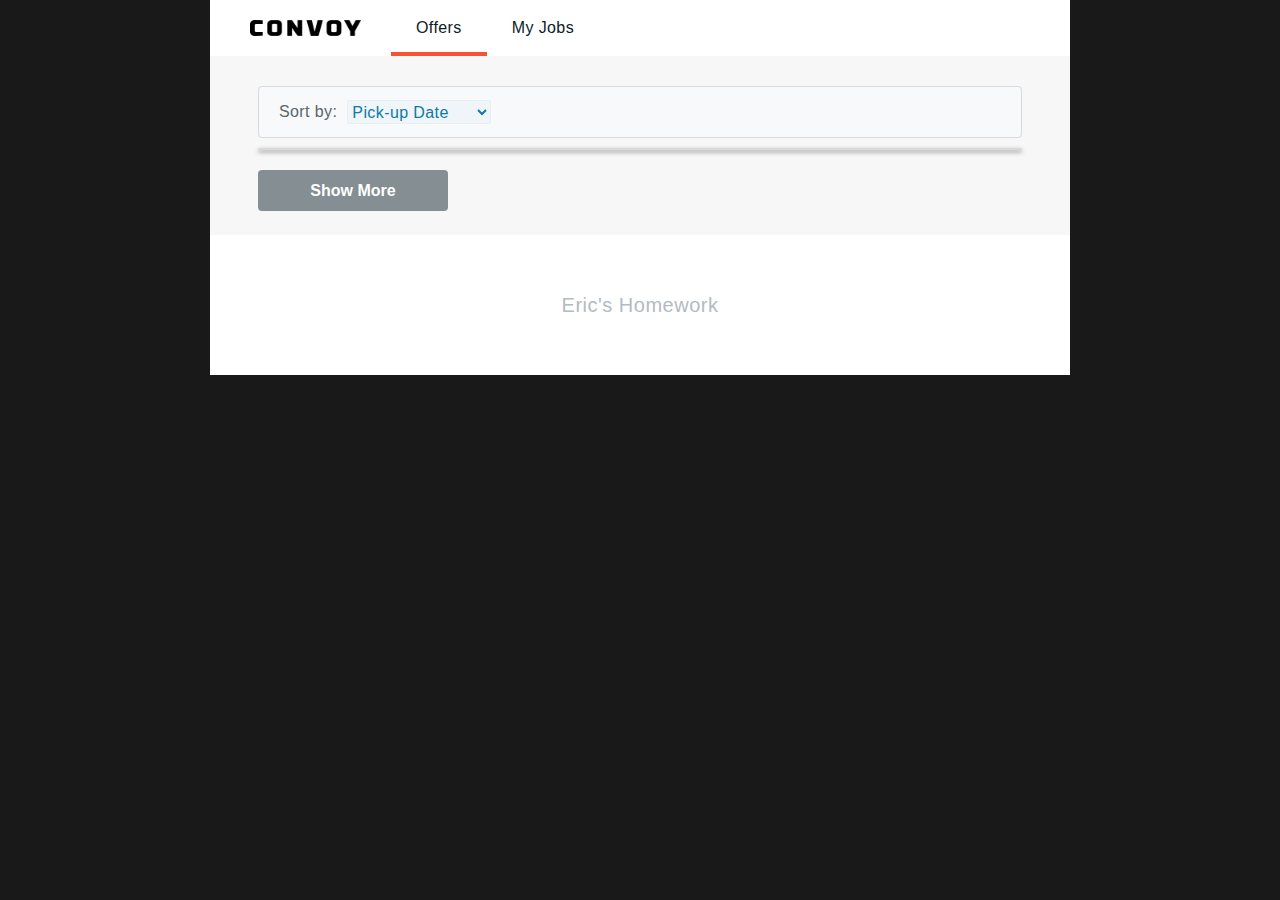
==== index.html @ dede7a6c "Initial file upload." ====
<!DOCTYPE html>
<html>
    <head>
        <meta charset="utf-8">
        <meta http-equiv="X-UA-Compatible" content="IE=edge">
        <meta name="viewport" content="width=device-width, initial-scale=1">
        <link rel="stylesheet" href="css/app.css">
        <script src="https://cdnjs.cloudflare.com/ajax/libs/jquery/3.5.1/jquery.min.js" integrity="sha512-bLT0Qm9VnAYZDflyKcBaQ2gg0hSYNQrJ8RilYldYQ1FxQYoCLtUjuuRuZo+fjqhx/qtq/1itJ0C2ejDxltZVFg==" crossorigin="anonymous"></script>
        <title>Convoy Offers</title>
    </head>

    <body>
        <div id="appContainer">
            <div id="appHeader">
                <img id="headerLogo" src="images/convoy_logo.png" alt="Convoy company logo">
                <ul id="headerNav">
                    <li class="navItem active">Offers</li>
                    <li class="navItem">My Jobs</li>
                </ul>
            </div>
            <div id="appContent">
                <div id="sortSelector">
                    <label>Sort by:</label>
                    <select id="sort" name="sortOptions">
                        <option value="pickup">Pick-up Date</option>
                        <option value="dropoff">Drop-off Date</option>
                        <option value="price">Price</option>
                        <option value="origin">Origin</option>
                        <option value="destination">Destination</option>
                        <option value="distance">Distance (miles)</option>
                    </select>
                </div>
                <div id="offerList"></div>
                <div class="button">Show More</div>
            </div>
            <footer>
                Eric's Homework
            </footer>
        </div>
        <script src="offers.js"></script>
    </body>
</html>
---- css/app.css ----
body {
  background-color: #191919;
  margin: 0;
}

body #appContainer {
  font-family: Avenir, sans-serif;
  width: 860px;
  min-width: 360px;
  max-width: 100%;
  margin: auto;
  background-color: #F7F7F7;
}

body #appContainer #appHeader {
  display: -webkit-box;
  display: -ms-flexbox;
  display: flex;
  -webkit-box-align: center;
      -ms-flex-align: center;
          align-items: center;
  height: 56px;
  padding: 0 40px;
  background-color: #FFFFFF;
}

body #appContainer #appHeader #headerLogo {
  width: 111px;
  height: 16px;
}

body #appContainer #appHeader #headerNav {
  list-style-type: none;
  display: -webkit-box;
  display: -ms-flexbox;
  display: flex;
  margin: 0 0 0 30px;
  padding: 0;
}

body #appContainer #appHeader #headerNav .navItem {
  font-family: Avenir, sans-serif;
  font-style: normal;
  font-weight: 400;
  font-size: 16px;
  color: #0B2127;
  letter-spacing: 0.4px;
  line-height: 20px;
  padding: 0 25px;
  height: 56px;
  -webkit-box-sizing: border-box;
          box-sizing: border-box;
  border-top: 4px solid transparent;
  border-bottom: 4px solid transparent;
  display: -webkit-box;
  display: -ms-flexbox;
  display: flex;
  -webkit-box-align: center;
      -ms-flex-align: center;
          align-items: center;
}

@media (max-width: 429px) {
  body #appContainer #appHeader #headerNav .navItem {
    font-size: 16px;
  }
}

body #appContainer #appHeader #headerNav .navItem:hover {
  cursor: pointer;
}

body #appContainer #appHeader #headerNav .navItem:hover:not(.active) {
  border-bottom: 4px solid rgba(246, 83, 53, 0.4);
}

body #appContainer #appHeader #headerNav .navItem.active {
  border-bottom: 4px solid #F65335;
}

@media (max-width: 429px) {
  body #appContainer #appHeader #headerNav .navItem {
    padding: 0 17px;
  }
}

@media (max-width: 429px) {
  body #appContainer #appHeader {
    padding: 0 20px;
  }
}

body #appContainer #appContent {
  padding: 30px 48px 24px;
}

body #appContainer #appContent #sortSelector {
  display: -webkit-box;
  display: -ms-flexbox;
  display: flex;
  -webkit-box-align: center;
      -ms-flex-align: center;
          align-items: center;
  margin-bottom: 10px;
  padding-left: 20px;
  background-color: #F7F9FA;
  border: 1px solid #D6DADC;
  border-radius: 4px;
  height: 52px;
  -webkit-box-sizing: border-box;
          box-sizing: border-box;
}

body #appContainer #appContent #sortSelector label {
  font-family: Avenir, sans-serif;
  font-style: normal;
  font-weight: 500;
  font-size: 16px;
  letter-spacing: 0.4px;
  line-height: 20px;
  color: #5A666C;
  margin-right: 10px;
}

body #appContainer #appContent #sortSelector select {
  font-family: Avenir, sans-serif;
  font-style: normal;
  font-weight: 500;
  font-size: 16px;
  letter-spacing: 0.4px;
  line-height: 20px;
  color: #1079A5;
  background-color: #EFF5F9;
  border: 1px solid #E8EEF1;
  border-radius: 2px;
  height: 24px;
}

body #appContainer #appContent #sortSelector select:hover {
  cursor: pointer;
}

body #appContainer #appContent #offerList {
  margin-bottom: 20px;
  border: 1px solid #D6DADC;
  border-radius: 4px;
  background-color: #FFFFFF;
  -webkit-box-shadow: 0 2px 4px 0 rgba(0, 0, 0, 0.5);
          box-shadow: 0 2px 4px 0 rgba(0, 0, 0, 0.5);
}

body #appContainer #appContent #offerList .offer {
  padding: 17px 21px;
  border-bottom: 1px solid #D6DADC;
}

body #appContainer #appContent #offerList .offer-label {
  margin-bottom: 14px;
}

body #appContainer #appContent #offerList .offer-label-requested {
  font-family: Avenir, sans-serif;
  font-style: normal;
  font-weight: 400;
  font-size: 14px;
  color: #FFFFFF;
  letter-spacing: 0.35px;
  line-height: 20px;
  display: -webkit-inline-box;
  display: -ms-inline-flexbox;
  display: inline-flex;
  -webkit-box-align: center;
      -ms-flex-align: center;
          align-items: center;
  background-color: #14A9E6;
  padding: 1px 10px 0;
  line-height: 20px;
  height: 24px;
  -webkit-box-sizing: border-box;
          box-sizing: border-box;
}

body #appContainer #appContent #offerList .offer:last-child {
  border-bottom: none;
}

body #appContainer #appContent #offerList .offer-details {
  display: -webkit-box;
  display: -ms-flexbox;
  display: flex;
  -webkit-box-orient: horizontal;
  -webkit-box-direction: normal;
      -ms-flex-direction: row;
          flex-direction: row;
  -webkit-box-pack: justify;
      -ms-flex-pack: justify;
          justify-content: space-between;
  padding: 0 14px;
}

body #appContainer #appContent #offerList .offer-details-waypoints {
  display: -webkit-box;
  display: -ms-flexbox;
  display: flex;
  -webkit-box-orient: horizontal;
  -webkit-box-direction: normal;
      -ms-flex-direction: row;
          flex-direction: row;
}

body #appContainer #appContent #offerList .offer-details-waypoints-connectorDots {
  display: -webkit-box;
  display: -ms-flexbox;
  display: flex;
  -webkit-box-orient: vertical;
  -webkit-box-direction: normal;
      -ms-flex-direction: column;
          flex-direction: column;
  margin: 5px 10px 0 0;
}

body #appContainer #appContent #offerList .offer-details-waypoints-connectorDots-connector {
  width: 1px;
  height: 50px;
  border-right: 1px solid #B5BBBE;
  -webkit-box-sizing: border-box;
          box-sizing: border-box;
  margin-left: 4px;
}

body #appContainer #appContent #offerList .offer-details-waypoints-connectorDots-dot {
  width: 9px;
  height: 9px;
  background-color: #B5BBBE;
  border-radius: 50%;
  -webkit-box-sizing: border-box;
          box-sizing: border-box;
}

body #appContainer #appContent #offerList .offer-details-waypoints-terminals {
  display: -webkit-box;
  display: -ms-flexbox;
  display: flex;
  -webkit-box-orient: vertical;
  -webkit-box-direction: normal;
      -ms-flex-direction: column;
          flex-direction: column;
}

body #appContainer #appContent #offerList .offer-details-waypoints-terminals-departure {
  margin: 0 0 20px 0;
}

body #appContainer #appContent #offerList .offer-details-waypoints-terminals-departure-origin {
  font-family: Avenir, sans-serif;
  font-style: normal;
  font-weight: 700;
  font-size: 18px;
  line-height: 20px;
  letter-spacing: 0.45px;
  color: #0A2127;
}

body #appContainer #appContent #offerList .offer-details-waypoints-terminals-departure-date {
  font-family: Avenir, sans-serif;
  font-style: normal;
  font-weight: 400;
  font-size: 16px;
  line-height: 20px;
  letter-spacing: 0.4px;
  color: #7F8D99;
}

body #appContainer #appContent #offerList .offer-details-waypoints-terminals-arrival-destination {
  font-family: Avenir, sans-serif;
  font-style: normal;
  font-weight: 700;
  font-size: 18px;
  line-height: 20px;
  letter-spacing: 0.45px;
  color: #0A2127;
}

body #appContainer #appContent #offerList .offer-details-waypoints-terminals-arrival-date {
  font-family: Avenir, sans-serif;
  font-style: normal;
  font-weight: 400;
  font-size: 16px;
  line-height: 20px;
  letter-spacing: 0.4px;
  color: #7F8D99;
}

body #appContainer #appContent #offerList .offer-details-containerType, body #appContainer #appContent #offerList .offer-details-mileage {
  font-family: Avenir, sans-serif;
  font-style: normal;
  font-weight: 400;
  font-size: 18px;
  line-height: 20px;
  letter-spacing: 0.45px;
  color: #0B2127;
}

body #appContainer #appContent #offerList .offer-details-price {
  font-family: Avenir, sans-serif;
  font-style: normal;
  font-weight: 700;
  font-size: 18px;
  line-height: 20px;
  letter-spacing: 0.45px;
  color: #49A54E;
}

@media (max-width: 699px) {
  body #appContainer #appContent #offerList .offer-details {
    -webkit-box-orient: vertical;
    -webkit-box-direction: normal;
        -ms-flex-direction: column;
            flex-direction: column;
  }
  body #appContainer #appContent #offerList .offer-details-containerType, body #appContainer #appContent #offerList .offer-details-mileage, body #appContainer #appContent #offerList .offer-details-price {
    margin: 20px 0 0 40px;
  }
}

body #appContainer #appContent .button {
  font-family: Avenir, sans-serif;
  font-style: normal;
  font-weight: 700;
  font-size: 16;
  color: #FFFFFF;
  letter-spacing: 0;
  line-height: 20px;
  display: -webkit-box;
  display: -ms-flexbox;
  display: flex;
  -webkit-box-align: center;
      -ms-flex-align: center;
          align-items: center;
  -webkit-box-pack: center;
      -ms-flex-pack: center;
          justify-content: center;
  width: 190px;
  height: 41px;
  background-color: #848E93;
  border: none;
  border-radius: 4px;
}

body #appContainer #appContent .button:hover {
  cursor: pointer;
}

@media (max-width: 699px) {
  body #appContainer #appContent .button {
    width: 100%;
  }
}

@media (max-width: 429px) {
  body #appContainer #appContent {
    padding: 30px 24px 24px;
  }
}

body #appContainer footer {
  font-family: Avenir, sans-serif;
  font-style: normal;
  font-weight: 500;
  font-size: 20px;
  letter-spacing: 0.5px;
  line-height: 24px;
  color: #B4BBBF;
  background-color: #FFFFFF;
  display: -webkit-box;
  display: -ms-flexbox;
  display: flex;
  -webkit-box-align: center;
      -ms-flex-align: center;
          align-items: center;
  -webkit-box-pack: center;
      -ms-flex-pack: center;
          justify-content: center;
  height: 140px;
}
/*# sourceMappingURL=app.css.map */
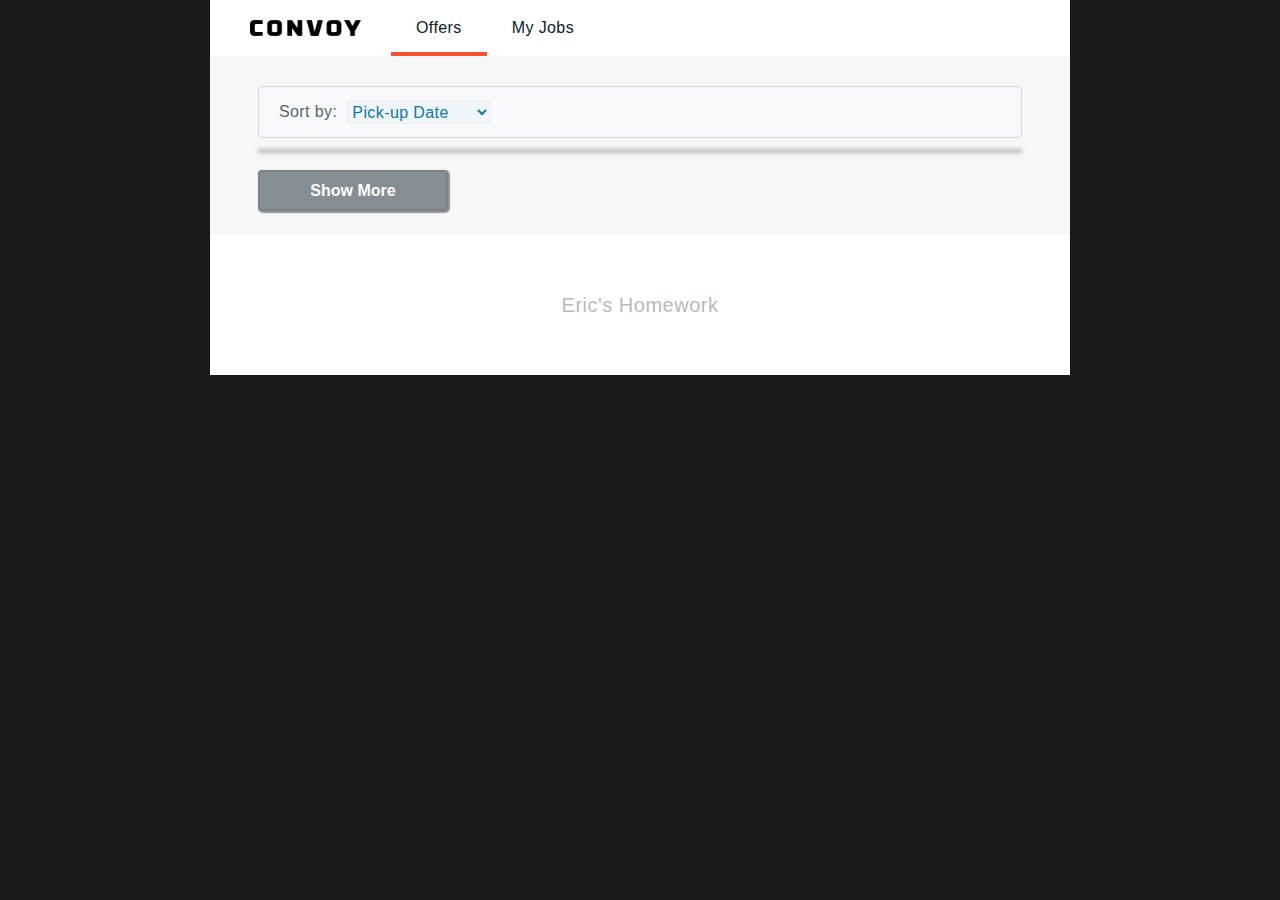
==== commit 4a2d46d5: "Added/fixed sort functionality with multiple categories. Started work on pagination   - page loads 5" ====
--- a/index.html
+++ b/index.html
@@ -21,7 +21,7 @@
             <div id="appContent">
                 <div id="sortSelector">
                     <label>Sort by:</label>
-                    <select id="sort" name="sortOptions">
+                    <select id="selectSortCriteria" name="sortOptions">
                         <option value="pickup">Pick-up Date</option>
                         <option value="dropoff">Drop-off Date</option>
                         <option value="price">Price</option>
@@ -31,7 +31,7 @@
                     </select>
                 </div>
                 <div id="offerList"></div>
-                <div class="button">Show More</div>
+                <div id="nextPage" class="button">Show More</div>
             </div>
             <footer>
                 Eric's Homework
--- a/css/app.css
+++ b/css/app.css
@@ -122,7 +122,7 @@
   margin-right: 10px;
 }
 
-body #appContainer #appContent #sortSelector select {
+body #appContainer #appContent #sortSelector #selectSortCriteria {
   font-family: Avenir, sans-serif;
   font-style: normal;
   font-weight: 500;
@@ -136,7 +136,7 @@
   height: 24px;
 }
 
-body #appContainer #appContent #sortSelector select:hover {
+body #appContainer #appContent #sortSelector #selectSortCriteria:hover {
   cursor: pointer;
 }
 
@@ -343,12 +343,22 @@
   width: 190px;
   height: 41px;
   background-color: #848E93;
-  border: none;
+  border: 2px solid #7A8489;
   border-radius: 4px;
+  -webkit-box-shadow: 1px 1px 1px 1px rgba(0, 0, 0, 0.4);
+          box-shadow: 1px 1px 1px 1px rgba(0, 0, 0, 0.4);
+  -webkit-box-sizing: border-box;
+          box-sizing: border-box;
 }
 
 body #appContainer #appContent .button:hover {
   cursor: pointer;
+}
+
+body #appContainer #appContent .button:active {
+  -webkit-box-shadow: 2px 2px 8px 0px inset rgba(0, 0, 0, 0.3), 1px 1px 1px 1px rgba(0, 0, 0, 0.4);
+          box-shadow: 2px 2px 8px 0px inset rgba(0, 0, 0, 0.3), 1px 1px 1px 1px rgba(0, 0, 0, 0.4);
+  padding: 2px 0px 0px 2px;
 }
 
 @media (max-width: 699px) {
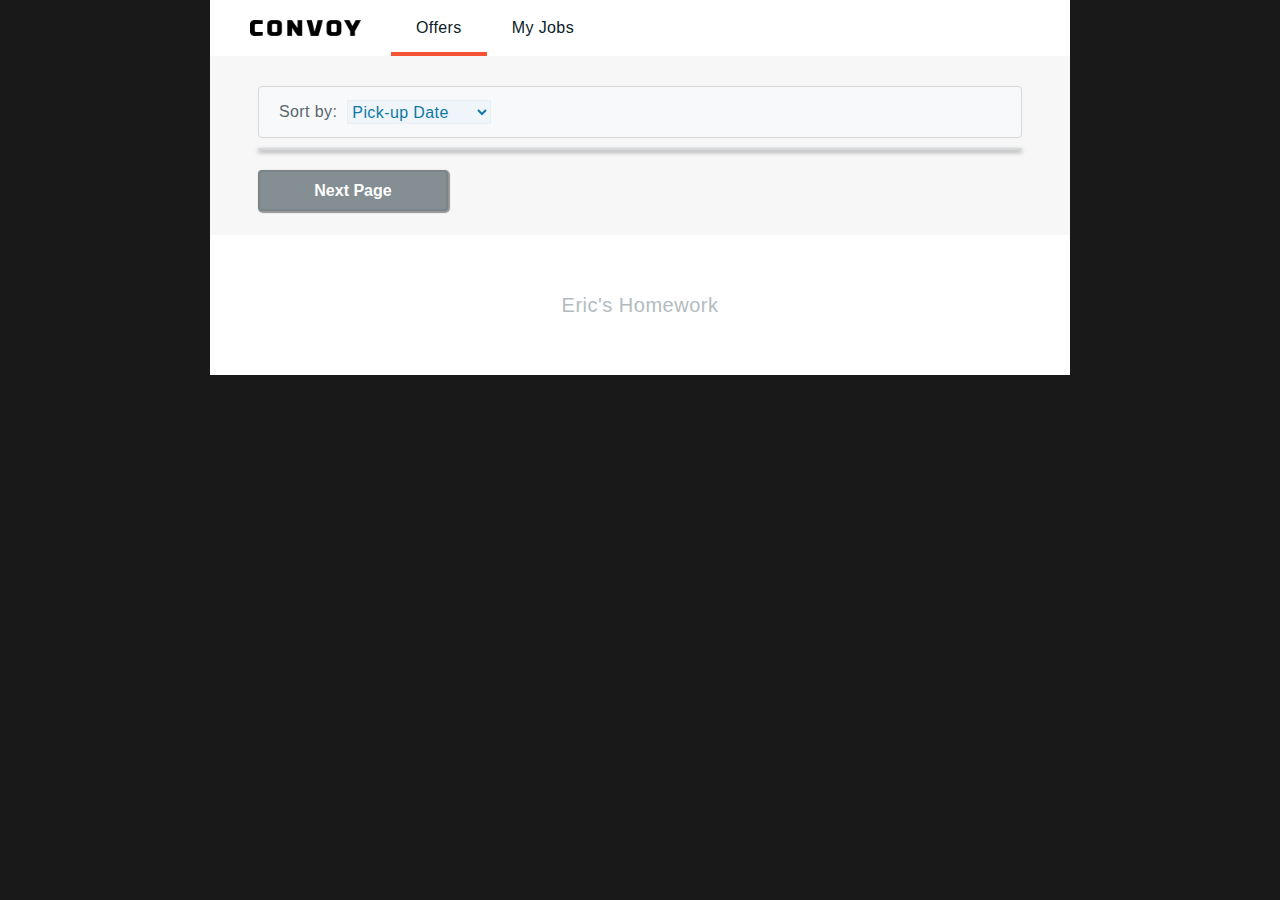
==== commit 9b1c8910: "Initial commit" ====
--- a/index.html
+++ b/index.html
@@ -24,14 +24,14 @@
                     <select id="selectSortCriteria" name="sortOptions">
                         <option value="pickup">Pick-up Date</option>
                         <option value="dropoff">Drop-off Date</option>
-                        <option value="price">Price</option>
                         <option value="origin">Origin</option>
                         <option value="destination">Destination</option>
                         <option value="distance">Distance (miles)</option>
+                        <option value="price">Price</option>
                     </select>
                 </div>
                 <div id="offerList"></div>
-                <div id="nextPage" class="button">Show More</div>
+                <div id="nextPage" class="button">Next Page</div>
             </div>
             <footer>
                 Eric's Homework
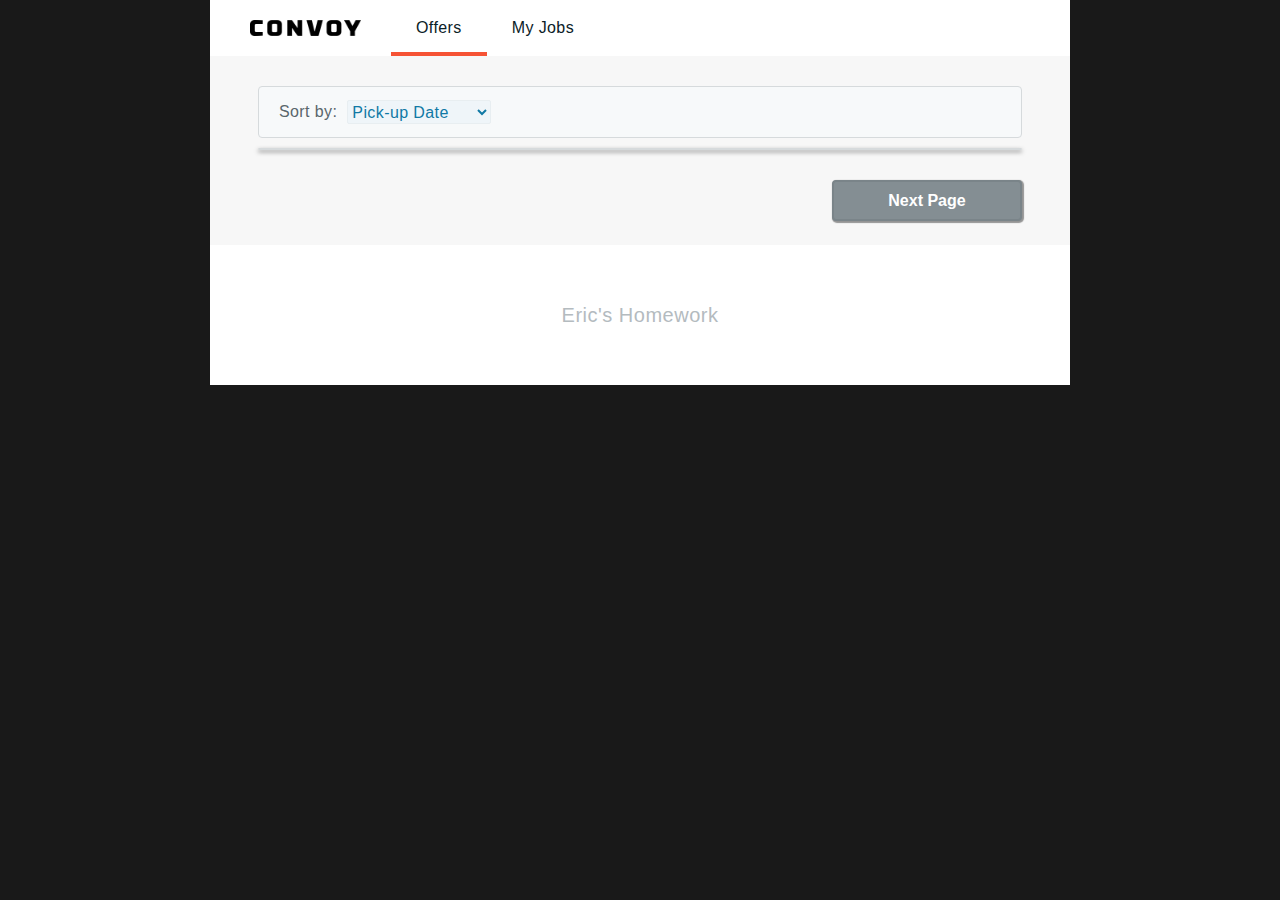
==== commit 07861647: "Added support for previous page and a list status" ====
--- a/index.html
+++ b/index.html
@@ -31,7 +31,11 @@
                     </select>
                 </div>
                 <div id="offerList"></div>
-                <div id="nextPage" class="button">Next Page</div>
+                <div id="pagination">
+                    <div id="pageStatus"></div>
+                    <div id="previousPage" class="button">Previous Page</div>
+                    <div id="nextPage" class="button">Next Page</div>
+                </div>
             </div>
             <footer>
                 Eric's Homework
--- a/css/app.css
+++ b/css/app.css
@@ -1,6 +1,8 @@
 body {
   background-color: #191919;
   margin: 0;
+  max-width: 100%;
+  overflow-x: hidden;
 }
 
 body #appContainer {
@@ -323,7 +325,30 @@
   }
 }
 
-body #appContainer #appContent .button {
+body #appContainer #appContent #pagination {
+  display: -webkit-box;
+  display: -ms-flexbox;
+  display: flex;
+  -webkit-box-orient: horizontal;
+  -webkit-box-direction: normal;
+      -ms-flex-direction: row;
+          flex-direction: row;
+  -webkit-box-pack: justify;
+      -ms-flex-pack: justify;
+          justify-content: space-between;
+  -ms-flex-wrap: wrap;
+      flex-wrap: wrap;
+}
+
+body #appContainer #appContent #pagination #pageStatus {
+  -ms-flex-preferred-size: 100%;
+      flex-basis: 100%;
+  text-align: center;
+  margin-bottom: 10px;
+  color: #1079A5;
+}
+
+body #appContainer #appContent #pagination .button {
   font-family: Avenir, sans-serif;
   font-style: normal;
   font-weight: 700;
@@ -351,19 +376,19 @@
           box-sizing: border-box;
 }
 
-body #appContainer #appContent .button:hover {
+body #appContainer #appContent #pagination .button:hover {
   cursor: pointer;
 }
 
-body #appContainer #appContent .button:active {
+body #appContainer #appContent #pagination .button:active {
   -webkit-box-shadow: 2px 2px 8px 0px inset rgba(0, 0, 0, 0.3), 1px 1px 1px 1px rgba(0, 0, 0, 0.4);
           box-shadow: 2px 2px 8px 0px inset rgba(0, 0, 0, 0.3), 1px 1px 1px 1px rgba(0, 0, 0, 0.4);
   padding: 2px 0px 0px 2px;
 }
 
 @media (max-width: 699px) {
-  body #appContainer #appContent .button {
-    width: 100%;
+  body #appContainer #appContent #pagination .button {
+    width: 140px;
   }
 }
 
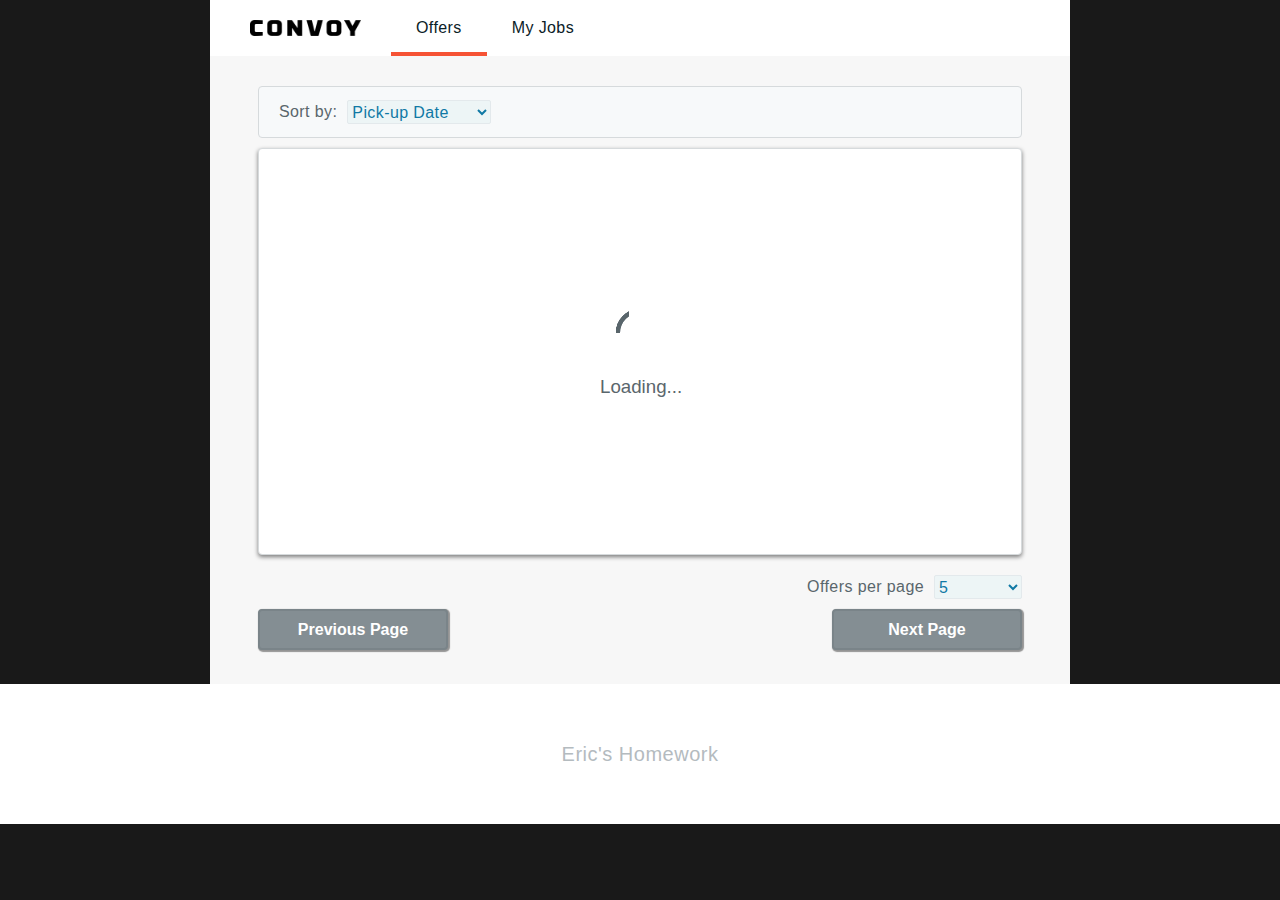
==== commit 46b2b0dd: "Bugfix and enhancements. Code improvements." ====
--- a/index.html
+++ b/index.html
@@ -5,42 +5,13 @@
         <meta http-equiv="X-UA-Compatible" content="IE=edge">
         <meta name="viewport" content="width=device-width, initial-scale=1">
         <link rel="stylesheet" href="css/app.css">
-        <script src="https://cdnjs.cloudflare.com/ajax/libs/jquery/3.5.1/jquery.min.js" integrity="sha512-bLT0Qm9VnAYZDflyKcBaQ2gg0hSYNQrJ8RilYldYQ1FxQYoCLtUjuuRuZo+fjqhx/qtq/1itJ0C2ejDxltZVFg==" crossorigin="anonymous"></script>
         <title>Convoy Offers</title>
     </head>
 
     <body>
-        <div id="appContainer">
-            <div id="appHeader">
-                <img id="headerLogo" src="images/convoy_logo.png" alt="Convoy company logo">
-                <ul id="headerNav">
-                    <li class="navItem active">Offers</li>
-                    <li class="navItem">My Jobs</li>
-                </ul>
-            </div>
-            <div id="appContent">
-                <div id="sortSelector">
-                    <label>Sort by:</label>
-                    <select id="selectSortCriteria" name="sortOptions">
-                        <option value="pickup">Pick-up Date</option>
-                        <option value="dropoff">Drop-off Date</option>
-                        <option value="origin">Origin</option>
-                        <option value="destination">Destination</option>
-                        <option value="distance">Distance (miles)</option>
-                        <option value="price">Price</option>
-                    </select>
-                </div>
-                <div id="offerList"></div>
-                <div id="pagination">
-                    <div id="pageStatus"></div>
-                    <div id="previousPage" class="button">Previous Page</div>
-                    <div id="nextPage" class="button">Next Page</div>
-                </div>
-            </div>
-            <footer>
-                Eric's Homework
-            </footer>
-        </div>
+        <div id="appContainer"></div>
+        <footer>Eric's Homework</footer>
         <script src="offers.js"></script>
+        <script src="js/app.js"></script>
     </body>
 </html> --- a/css/app.css
+++ b/css/app.css
@@ -1,11 +1,424 @@
-body {
-  background-color: #191919;
-  margin: 0;
-  max-width: 100%;
-  overflow-x: hidden;
-}
-
-body #appContainer {
+.loadingBg {
+  width: 720px;
+  height: 405px;
+  border: none;
+  z-index: 3;
+  opacity: 1;
+  background-color: #FFFFFF;
+  -webkit-box-sizing: border-box;
+          box-sizing: border-box;
+  margin: auto;
+  padding-top: 10px;
+}
+
+h4 {
+  font-family: 'Segoe UI', arial, sans-serif;
+  text-align: center;
+}
+
+.spinnerSpinner {
+  width: 48px;
+  height: 48px;
+  margin: 150px 0 0 336px;
+  -webkit-animation: spin 3s infinite linear;
+          animation: spin 3s infinite linear;
+}
+
+.loadingBg .mask {
+  width: 13px;
+  height: 24px;
+  overflow: hidden;
+}
+
+.loadingBg .spinner0 {
+  width: 48px;
+  height: 48px;
+  margin: 0 0 0 336px;
+  -webkit-animation: spin 1.5s infinite linear;
+          animation: spin 1.5s infinite linear;
+}
+
+.loadingBg .spinner0 .mask {
+  width: 24px;
+  height: 24px;
+  overflow: hidden;
+}
+
+.loadingBg .spinner8 .maskedCircle {
+  width: 48px;
+  height: 48px;
+  border-radius: 24px;
+  border: 1px solid #5A666C;
+  -webkit-box-sizing: border-box;
+          box-sizing: border-box;
+}
+
+.loadingBg .spinner .maskedCircle {
+  width: 48px;
+  height: 48px;
+  border-radius: 24px;
+  border: 4.5px solid #5A666C;
+  -webkit-box-sizing: border-box;
+          box-sizing: border-box;
+}
+
+.loadingBg .spinner2 .maskedCircle {
+  width: 48px;
+  height: 48px;
+  border-radius: 24px;
+  border: 4.5px solid #5A666C;
+  -webkit-box-sizing: border-box;
+          box-sizing: border-box;
+}
+
+.loadingBg .spinner3 .maskedCircle {
+  width: 48px;
+  height: 48px;
+  border-radius: 24px;
+  border: 3.5px solid #5A666C;
+  -webkit-box-sizing: border-box;
+          box-sizing: border-box;
+}
+
+.loadingBg .spinner4 .maskedCircle {
+  width: 48px;
+  height: 48px;
+  border-radius: 24px;
+  border: 3px solid #5A666C;
+  -webkit-box-sizing: border-box;
+          box-sizing: border-box;
+}
+
+.loadingBg .spinner5 .maskedCircle {
+  width: 48px;
+  height: 48px;
+  border-radius: 24px;
+  border: 2.5px solid #5A666C;
+  -webkit-box-sizing: border-box;
+          box-sizing: border-box;
+}
+
+.loadingBg .spinner6 .maskedCircle {
+  width: 48px;
+  height: 48px;
+  border-radius: 24px;
+  border: 2px solid #5A666C;
+  -webkit-box-sizing: border-box;
+          box-sizing: border-box;
+}
+
+.loadingBg .spinner7 .maskedCircle {
+  width: 48px;
+  height: 48px;
+  border-radius: 24px;
+  border: 1.5px solid #5A666C;
+  -webkit-box-sizing: border-box;
+          box-sizing: border-box;
+}
+
+.loadingBg .spinner0 .mask .maskedCircle {
+  width: 48px;
+  height: 48px;
+  border-radius: 24px;
+  border: 4px solid #969696;
+  -webkit-box-sizing: border-box;
+          box-sizing: border-box;
+}
+
+.loadingBg .spinner2,
+.loadingBg .spinner3,
+.loadingBg .spinner4,
+.loadingBg .spinner5,
+.loadingBg .spinner6,
+.loadingBg .spinner7,
+.loadingBg .spinner8 {
+  margin: -48px 0 0 0;
+  width: 48px;
+  height: 48px;
+}
+
+.loadingBg .spinner {
+  width: 48px;
+  height: 48px;
+  -webkit-animation: spin 1.3s infinite linear;
+          animation: spin 1.3s infinite linear;
+}
+
+.loadingBg .spinner2 {
+  -webkit-animation: spin2 1.3s infinite linear;
+          animation: spin2 1.3s infinite linear;
+}
+
+.loadingBg .spinner3 {
+  -webkit-animation: spin3 1.3s infinite linear;
+          animation: spin3 1.3s infinite linear;
+}
+
+.loadingBg .spinner4 {
+  -webkit-animation: spin4 1.3s infinite linear;
+          animation: spin4 1.3s infinite linear;
+}
+
+.loadingBg .spinner5 {
+  -webkit-animation: spin5 1.3s infinite linear;
+          animation: spin5 1.3s infinite linear;
+}
+
+.loadingBg .spinner6 {
+  -webkit-animation: spin6 1.3s infinite linear;
+          animation: spin6 1.3s infinite linear;
+}
+
+.loadingBg .spinner7 {
+  -webkit-animation: spin7 1.3s infinite linear;
+          animation: spin7 1.3s infinite linear;
+}
+
+.loadingBg .spinner8 {
+  -webkit-animation: spin8 1.3s infinite linear;
+          animation: spin8 1.3s infinite linear;
+}
+
+.loadingBg h3 {
+  color: #5A666C;
+  font-family: sans-serif;
+  font-weight: 500;
+  margin-left: 320px;
+}
+
+@-webkit-keyframes spin {
+  from {
+    -webkit-transform: rotate(0deg);
+            transform: rotate(0deg);
+  }
+  to {
+    -webkit-transform: rotate(360deg);
+            transform: rotate(360deg);
+  }
+}
+
+@keyframes spin {
+  from {
+    -webkit-transform: rotate(0deg);
+            transform: rotate(0deg);
+  }
+  to {
+    -webkit-transform: rotate(360deg);
+            transform: rotate(360deg);
+  }
+}
+
+@-webkit-keyframes spin2 {
+  from {
+    -webkit-transform: rotate(0deg);
+            transform: rotate(0deg);
+  }
+  16% {
+    -webkit-transform: rotate(0deg);
+            transform: rotate(0deg);
+  }
+  100% {
+    -webkit-transform: rotate(360deg);
+            transform: rotate(360deg);
+  }
+}
+
+@keyframes spin2 {
+  from {
+    -webkit-transform: rotate(0deg);
+            transform: rotate(0deg);
+  }
+  16% {
+    -webkit-transform: rotate(0deg);
+            transform: rotate(0deg);
+  }
+  100% {
+    -webkit-transform: rotate(360deg);
+            transform: rotate(360deg);
+  }
+}
+
+@-webkit-keyframes spin3 {
+  from {
+    -webkit-transform: rotate(0deg);
+            transform: rotate(0deg);
+  }
+  30% {
+    -webkit-transform: rotate(0deg);
+            transform: rotate(0deg);
+  }
+  100% {
+    -webkit-transform: rotate(360deg);
+            transform: rotate(360deg);
+  }
+}
+
+@keyframes spin3 {
+  from {
+    -webkit-transform: rotate(0deg);
+            transform: rotate(0deg);
+  }
+  30% {
+    -webkit-transform: rotate(0deg);
+            transform: rotate(0deg);
+  }
+  100% {
+    -webkit-transform: rotate(360deg);
+            transform: rotate(360deg);
+  }
+}
+
+@-webkit-keyframes spin4 {
+  from {
+    -webkit-transform: rotate(0deg);
+            transform: rotate(0deg);
+  }
+  35% {
+    -webkit-transform: rotate(0deg);
+            transform: rotate(0deg);
+  }
+  100% {
+    -webkit-transform: rotate(360deg);
+            transform: rotate(360deg);
+  }
+}
+
+@keyframes spin4 {
+  from {
+    -webkit-transform: rotate(0deg);
+            transform: rotate(0deg);
+  }
+  35% {
+    -webkit-transform: rotate(0deg);
+            transform: rotate(0deg);
+  }
+  100% {
+    -webkit-transform: rotate(360deg);
+            transform: rotate(360deg);
+  }
+}
+
+@-webkit-keyframes spin5 {
+  from {
+    -webkit-transform: rotate(0deg);
+            transform: rotate(0deg);
+  }
+  44% {
+    -webkit-transform: rotate(0deg);
+            transform: rotate(0deg);
+  }
+  100% {
+    -webkit-transform: rotate(360deg);
+            transform: rotate(360deg);
+  }
+}
+
+@keyframes spin5 {
+  from {
+    -webkit-transform: rotate(0deg);
+            transform: rotate(0deg);
+  }
+  44% {
+    -webkit-transform: rotate(0deg);
+            transform: rotate(0deg);
+  }
+  100% {
+    -webkit-transform: rotate(360deg);
+            transform: rotate(360deg);
+  }
+}
+
+@-webkit-keyframes spin6 {
+  from {
+    -webkit-transform: rotate(0deg);
+            transform: rotate(0deg);
+  }
+  55% {
+    -webkit-transform: rotate(0deg);
+            transform: rotate(0deg);
+  }
+  100% {
+    -webkit-transform: rotate(360deg);
+            transform: rotate(360deg);
+  }
+}
+
+@keyframes spin6 {
+  from {
+    -webkit-transform: rotate(0deg);
+            transform: rotate(0deg);
+  }
+  55% {
+    -webkit-transform: rotate(0deg);
+            transform: rotate(0deg);
+  }
+  100% {
+    -webkit-transform: rotate(360deg);
+            transform: rotate(360deg);
+  }
+}
+
+@-webkit-keyframes spin7 {
+  from {
+    -webkit-transform: rotate(0deg);
+            transform: rotate(0deg);
+  }
+  64% {
+    -webkit-transform: rotate(0deg);
+            transform: rotate(0deg);
+  }
+  100% {
+    -webkit-transform: rotate(360deg);
+            transform: rotate(360deg);
+  }
+}
+
+@keyframes spin7 {
+  from {
+    -webkit-transform: rotate(0deg);
+            transform: rotate(0deg);
+  }
+  64% {
+    -webkit-transform: rotate(0deg);
+            transform: rotate(0deg);
+  }
+  100% {
+    -webkit-transform: rotate(360deg);
+            transform: rotate(360deg);
+  }
+}
+
+@-webkit-keyframes spin8 {
+  from {
+    -webkit-transform: rotate(0deg);
+            transform: rotate(0deg);
+  }
+  73% {
+    -webkit-transform: rotate(0deg);
+            transform: rotate(0deg);
+  }
+  100% {
+    -webkit-transform: rotate(360deg);
+            transform: rotate(360deg);
+  }
+}
+
+@keyframes spin8 {
+  from {
+    -webkit-transform: rotate(0deg);
+            transform: rotate(0deg);
+  }
+  73% {
+    -webkit-transform: rotate(0deg);
+            transform: rotate(0deg);
+  }
+  100% {
+    -webkit-transform: rotate(360deg);
+            transform: rotate(360deg);
+  }
+}
+
+.offers {
   font-family: Avenir, sans-serif;
   width: 860px;
   min-width: 360px;
@@ -14,7 +427,7 @@
   background-color: #F7F7F7;
 }
 
-body #appContainer #appHeader {
+.offers-header {
   display: -webkit-box;
   display: -ms-flexbox;
   display: flex;
@@ -26,12 +439,12 @@
   background-color: #FFFFFF;
 }
 
-body #appContainer #appHeader #headerLogo {
+.offers-header-logo {
   width: 111px;
   height: 16px;
 }
 
-body #appContainer #appHeader #headerNav {
+.offers-header-nav {
   list-style-type: none;
   display: -webkit-box;
   display: -ms-flexbox;
@@ -40,7 +453,7 @@
   padding: 0;
 }
 
-body #appContainer #appHeader #headerNav .navItem {
+.offers-header-nav-navItem {
   font-family: Avenir, sans-serif;
   font-style: normal;
   font-weight: 400;
@@ -63,40 +476,40 @@
 }
 
 @media (max-width: 429px) {
-  body #appContainer #appHeader #headerNav .navItem {
+  .offers-header-nav-navItem {
     font-size: 16px;
   }
 }
 
-body #appContainer #appHeader #headerNav .navItem:hover {
+.offers-header-nav-navItem:hover {
   cursor: pointer;
 }
 
-body #appContainer #appHeader #headerNav .navItem:hover:not(.active) {
+.offers-header-nav-navItem:hover:not(.active) {
   border-bottom: 4px solid rgba(246, 83, 53, 0.4);
 }
 
-body #appContainer #appHeader #headerNav .navItem.active {
+.offers-header-nav-navItem.active {
   border-bottom: 4px solid #F65335;
 }
 
 @media (max-width: 429px) {
-  body #appContainer #appHeader #headerNav .navItem {
+  .offers-header-nav-navItem {
     padding: 0 17px;
   }
 }
 
 @media (max-width: 429px) {
-  body #appContainer #appHeader {
+  .offers-header {
     padding: 0 20px;
   }
 }
 
-body #appContainer #appContent {
+.offers-content {
   padding: 30px 48px 24px;
 }
 
-body #appContainer #appContent #sortSelector {
+.offers-content-sort {
   display: -webkit-box;
   display: -ms-flexbox;
   display: flex;
@@ -113,7 +526,7 @@
           box-sizing: border-box;
 }
 
-body #appContainer #appContent #sortSelector label {
+.offers-content-sort-label {
   font-family: Avenir, sans-serif;
   font-style: normal;
   font-weight: 500;
@@ -124,7 +537,7 @@
   margin-right: 10px;
 }
 
-body #appContainer #appContent #sortSelector #selectSortCriteria {
+.offers-content-sort-dropdown {
   font-family: Avenir, sans-serif;
   font-style: normal;
   font-weight: 500;
@@ -132,17 +545,17 @@
   letter-spacing: 0.4px;
   line-height: 20px;
   color: #1079A5;
-  background-color: #EFF5F9;
-  border: 1px solid #E8EEF1;
+  background-color: #EDF5F6;
+  border: 1px solid #E3E9EC;
   border-radius: 2px;
   height: 24px;
 }
 
-body #appContainer #appContent #sortSelector #selectSortCriteria:hover {
+.offers-content-sort-dropdown:hover {
   cursor: pointer;
 }
 
-body #appContainer #appContent #offerList {
+.offers-content-list {
   margin-bottom: 20px;
   border: 1px solid #D6DADC;
   border-radius: 4px;
@@ -151,16 +564,16 @@
           box-shadow: 0 2px 4px 0 rgba(0, 0, 0, 0.5);
 }
 
-body #appContainer #appContent #offerList .offer {
+.offers-content-list-offer {
   padding: 17px 21px;
   border-bottom: 1px solid #D6DADC;
 }
 
-body #appContainer #appContent #offerList .offer-label {
+.offers-content-list-offer-label {
   margin-bottom: 14px;
 }
 
-body #appContainer #appContent #offerList .offer-label-requested {
+.offers-content-list-offer-label-requested {
   font-family: Avenir, sans-serif;
   font-style: normal;
   font-weight: 400;
@@ -182,11 +595,11 @@
           box-sizing: border-box;
 }
 
-body #appContainer #appContent #offerList .offer:last-child {
+.offers-content-list-offer:last-child {
   border-bottom: none;
 }
 
-body #appContainer #appContent #offerList .offer-details {
+.offers-content-list-offer-details {
   display: -webkit-box;
   display: -ms-flexbox;
   display: flex;
@@ -200,7 +613,7 @@
   padding: 0 14px;
 }
 
-body #appContainer #appContent #offerList .offer-details-waypoints {
+.offers-content-list-offer-details-waypoints {
   display: -webkit-box;
   display: -ms-flexbox;
   display: flex;
@@ -210,7 +623,7 @@
           flex-direction: row;
 }
 
-body #appContainer #appContent #offerList .offer-details-waypoints-connectorDots {
+.offers-content-list-offer-details-waypoints-connectorDots {
   display: -webkit-box;
   display: -ms-flexbox;
   display: flex;
@@ -221,7 +634,7 @@
   margin: 5px 10px 0 0;
 }
 
-body #appContainer #appContent #offerList .offer-details-waypoints-connectorDots-connector {
+.offers-content-list-offer-details-waypoints-connectorDots-connector {
   width: 1px;
   height: 50px;
   border-right: 1px solid #B5BBBE;
@@ -230,7 +643,7 @@
   margin-left: 4px;
 }
 
-body #appContainer #appContent #offerList .offer-details-waypoints-connectorDots-dot {
+.offers-content-list-offer-details-waypoints-connectorDots-dot {
   width: 9px;
   height: 9px;
   background-color: #B5BBBE;
@@ -239,7 +652,7 @@
           box-sizing: border-box;
 }
 
-body #appContainer #appContent #offerList .offer-details-waypoints-terminals {
+.offers-content-list-offer-details-waypoints-terminals {
   display: -webkit-box;
   display: -ms-flexbox;
   display: flex;
@@ -249,11 +662,11 @@
           flex-direction: column;
 }
 
-body #appContainer #appContent #offerList .offer-details-waypoints-terminals-departure {
+.offers-content-list-offer-details-waypoints-terminals-departure {
   margin: 0 0 20px 0;
 }
 
-body #appContainer #appContent #offerList .offer-details-waypoints-terminals-departure-origin {
+.offers-content-list-offer-details-waypoints-terminals-departure-origin {
   font-family: Avenir, sans-serif;
   font-style: normal;
   font-weight: 700;
@@ -263,7 +676,7 @@
   color: #0A2127;
 }
 
-body #appContainer #appContent #offerList .offer-details-waypoints-terminals-departure-date {
+.offers-content-list-offer-details-waypoints-terminals-departure-date {
   font-family: Avenir, sans-serif;
   font-style: normal;
   font-weight: 400;
@@ -273,7 +686,7 @@
   color: #7F8D99;
 }
 
-body #appContainer #appContent #offerList .offer-details-waypoints-terminals-arrival-destination {
+.offers-content-list-offer-details-waypoints-terminals-arrival-destination {
   font-family: Avenir, sans-serif;
   font-style: normal;
   font-weight: 700;
@@ -283,7 +696,7 @@
   color: #0A2127;
 }
 
-body #appContainer #appContent #offerList .offer-details-waypoints-terminals-arrival-date {
+.offers-content-list-offer-details-waypoints-terminals-arrival-date {
   font-family: Avenir, sans-serif;
   font-style: normal;
   font-weight: 400;
@@ -293,7 +706,7 @@
   color: #7F8D99;
 }
 
-body #appContainer #appContent #offerList .offer-details-containerType, body #appContainer #appContent #offerList .offer-details-mileage {
+.offers-content-list-offer-details-containerType, .offers-content-list-offer-details-mileage {
   font-family: Avenir, sans-serif;
   font-style: normal;
   font-weight: 400;
@@ -303,7 +716,7 @@
   color: #0B2127;
 }
 
-body #appContainer #appContent #offerList .offer-details-price {
+.offers-content-list-offer-details-price {
   font-family: Avenir, sans-serif;
   font-style: normal;
   font-weight: 700;
@@ -314,18 +727,83 @@
 }
 
 @media (max-width: 699px) {
-  body #appContainer #appContent #offerList .offer-details {
+  .offers-content-list-offer-details {
     -webkit-box-orient: vertical;
     -webkit-box-direction: normal;
         -ms-flex-direction: column;
             flex-direction: column;
   }
-  body #appContainer #appContent #offerList .offer-details-containerType, body #appContainer #appContent #offerList .offer-details-mileage, body #appContainer #appContent #offerList .offer-details-price {
+  .offers-content-list-offer-details-containerType, .offers-content-list-offer-details-mileage, .offers-content-list-offer-details-price {
     margin: 20px 0 0 40px;
   }
 }
 
-body #appContainer #appContent #pagination {
+.offers-content-pagination {
+  display: -webkit-box;
+  display: -ms-flexbox;
+  display: flex;
+  -webkit-box-orient: vertical;
+  -webkit-box-direction: normal;
+      -ms-flex-direction: column;
+          flex-direction: column;
+  -webkit-box-pack: justify;
+      -ms-flex-pack: justify;
+          justify-content: space-between;
+  -ms-flex-wrap: wrap;
+      flex-wrap: wrap;
+  margin-bottom: 10px;
+}
+
+.offers-content-pagination-pageSize {
+  display: -webkit-box;
+  display: -ms-flexbox;
+  display: flex;
+  -webkit-box-orient: horizontal;
+  -webkit-box-direction: normal;
+      -ms-flex-direction: row;
+          flex-direction: row;
+  -ms-flex-preferred-size: 100%;
+      flex-basis: 100%;
+  -webkit-box-pack: end;
+      -ms-flex-pack: end;
+          justify-content: flex-end;
+  -webkit-box-align: center;
+      -ms-flex-align: center;
+          align-items: center;
+  margin-bottom: 10px;
+}
+
+.offers-content-pagination-pageSize-label {
+  font-family: Avenir, sans-serif;
+  font-style: normal;
+  font-weight: 500;
+  font-size: 16px;
+  letter-spacing: 0.4px;
+  line-height: 20px;
+  color: #5A666C;
+  margin-right: 10px;
+}
+
+.offers-content-pagination-pageSize-dropdown {
+  font-family: Avenir, sans-serif;
+  font-style: normal;
+  font-weight: 500;
+  font-size: 16px;
+  letter-spacing: 0.4px;
+  line-height: 20px;
+  color: #1079A5;
+  background-color: #EDF5F6;
+  border: 1px solid #E3E9EC;
+  border-radius: 2px;
+  height: 24px;
+  padding-top: 1px;
+}
+
+.offers-content-pagination-pageSize:hover {
+  cursor: pointer;
+}
+
+.offers-content-pagination-navigation {
   display: -webkit-box;
   display: -ms-flexbox;
   display: flex;
@@ -336,19 +814,14 @@
   -webkit-box-pack: justify;
       -ms-flex-pack: justify;
           justify-content: space-between;
+  -webkit-box-align: center;
+      -ms-flex-align: center;
+          align-items: center;
   -ms-flex-wrap: wrap;
       flex-wrap: wrap;
 }
 
-body #appContainer #appContent #pagination #pageStatus {
-  -ms-flex-preferred-size: 100%;
-      flex-basis: 100%;
-  text-align: center;
-  margin-bottom: 10px;
-  color: #1079A5;
-}
-
-body #appContainer #appContent #pagination .button {
+.offers-content-pagination-navigation-button {
   font-family: Avenir, sans-serif;
   font-style: normal;
   font-weight: 700;
@@ -376,29 +849,52 @@
           box-sizing: border-box;
 }
 
-body #appContainer #appContent #pagination .button:hover {
+.offers-content-pagination-navigation-button:hover {
   cursor: pointer;
 }
 
-body #appContainer #appContent #pagination .button:active {
+.offers-content-pagination-navigation-button:active {
   -webkit-box-shadow: 2px 2px 8px 0px inset rgba(0, 0, 0, 0.3), 1px 1px 1px 1px rgba(0, 0, 0, 0.4);
           box-shadow: 2px 2px 8px 0px inset rgba(0, 0, 0, 0.3), 1px 1px 1px 1px rgba(0, 0, 0, 0.4);
   padding: 2px 0px 0px 2px;
 }
 
 @media (max-width: 699px) {
-  body #appContainer #appContent #pagination .button {
+  .offers-content-pagination-navigation-button {
     width: 140px;
   }
 }
 
+.offers-content-pagination-navigation-status {
+  color: #1079A5;
+}
+
+@media (max-width: 599px) {
+  .offers-content-pagination-navigation-status {
+    -ms-flex-preferred-size: 100%;
+        flex-basis: 100%;
+    -webkit-box-ordinal-group: 4;
+        -ms-flex-order: 3;
+            order: 3;
+    text-align: center;
+    margin-top: 20px;
+  }
+}
+
 @media (max-width: 429px) {
-  body #appContainer #appContent {
+  .offers-content {
     padding: 30px 24px 24px;
   }
 }
 
-body #appContainer footer {
+body {
+  background-color: #191919;
+  margin: 0;
+  max-width: 100%;
+  overflow-x: hidden;
+}
+
+body footer {
   font-family: Avenir, sans-serif;
   font-style: normal;
   font-weight: 500;
